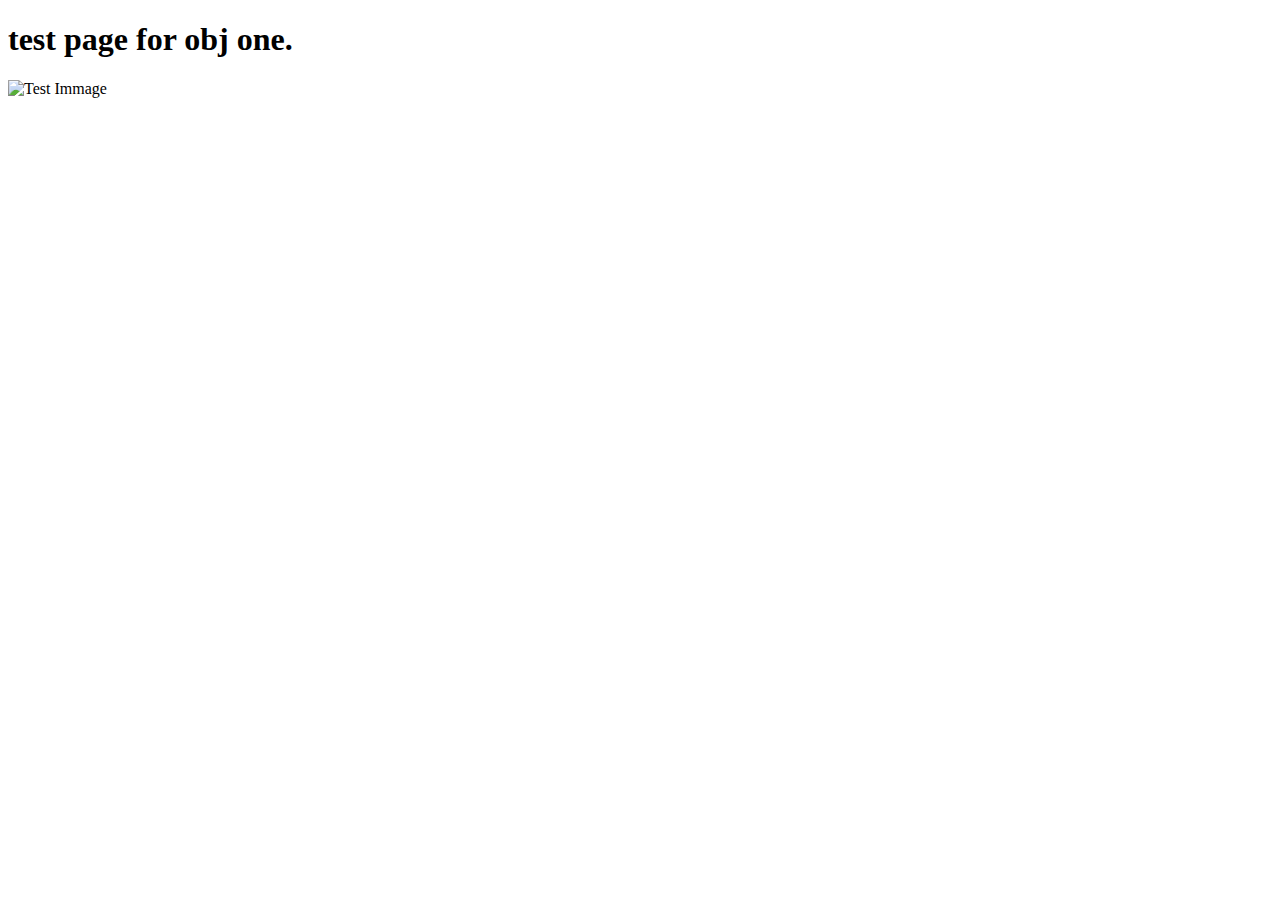
==== app/index.html @ ad37bcf1 "first finally working obj 1 (only added one image, not enough http requests)" ====
<!DOCTYPE html>
<html lang="en">
<head>
    <meta charset="UTF-8">
    <title>obj one</title>
    <link rel="stylesheet" type="text/css" href="/css/style.css">
</head>
<body>
    <h1> test page for obj one.</h1>
    <img src="/image/objonecam.jpg" alt="Test Immage">
    <script src="/js/script.js"></script>
</body>
</html>
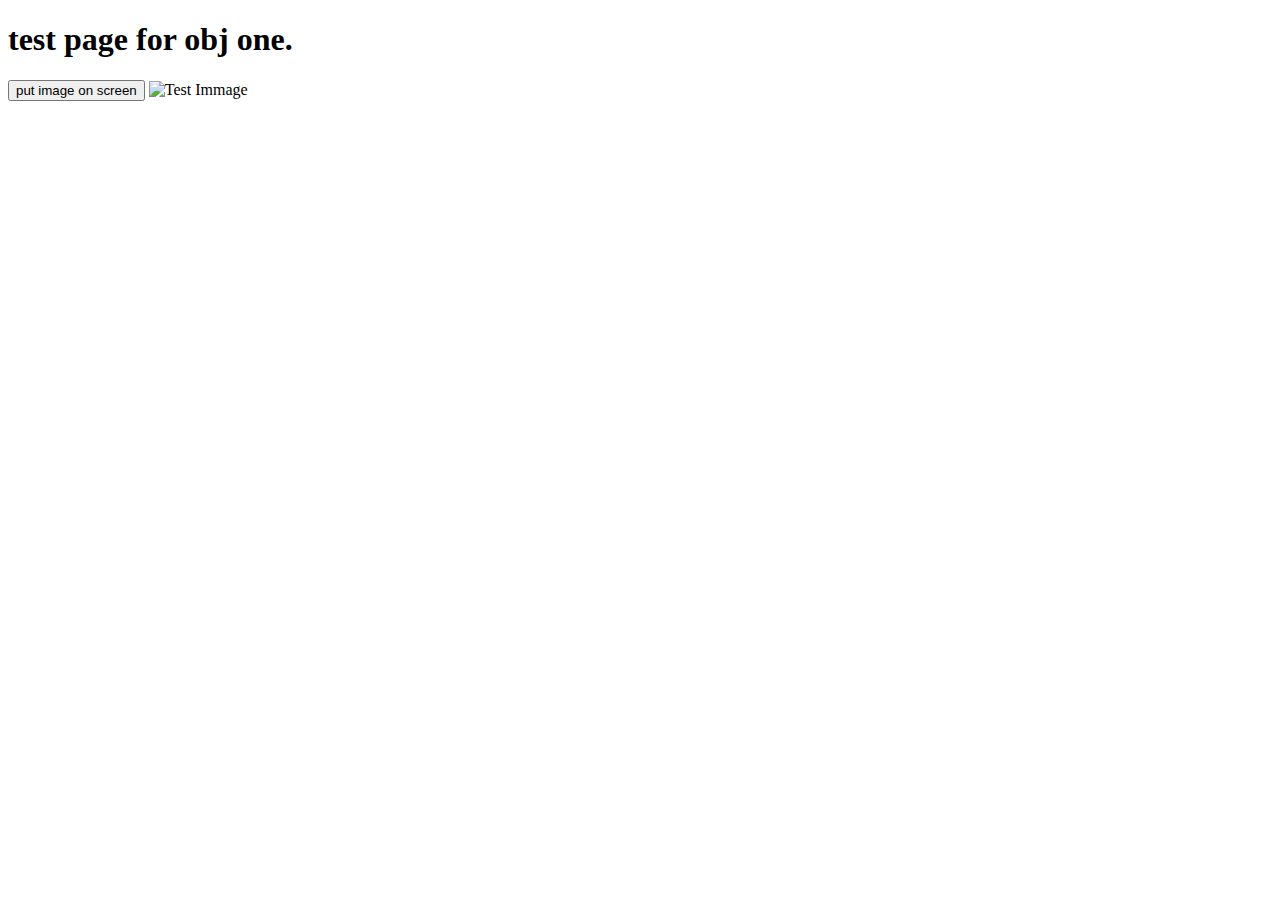
==== commit 34388437: "Completed Obj 1(tested/final)" ====
--- a/app/index.html
+++ b/app/index.html
@@ -7,7 +7,8 @@
 </head>
 <body>
     <h1> test page for obj one.</h1>
-    <img src="/image/objonecam.jpg" alt="Test Immage">
+    <button id="toggleButton">put image on screen</button>
+    <img id="toggleImage" src="/image/objonecam.jpg" alt="Test Immage" style="max-width: 100%; height: auto;">
     <script src="/js/script.js"></script>
 </body>
 </html>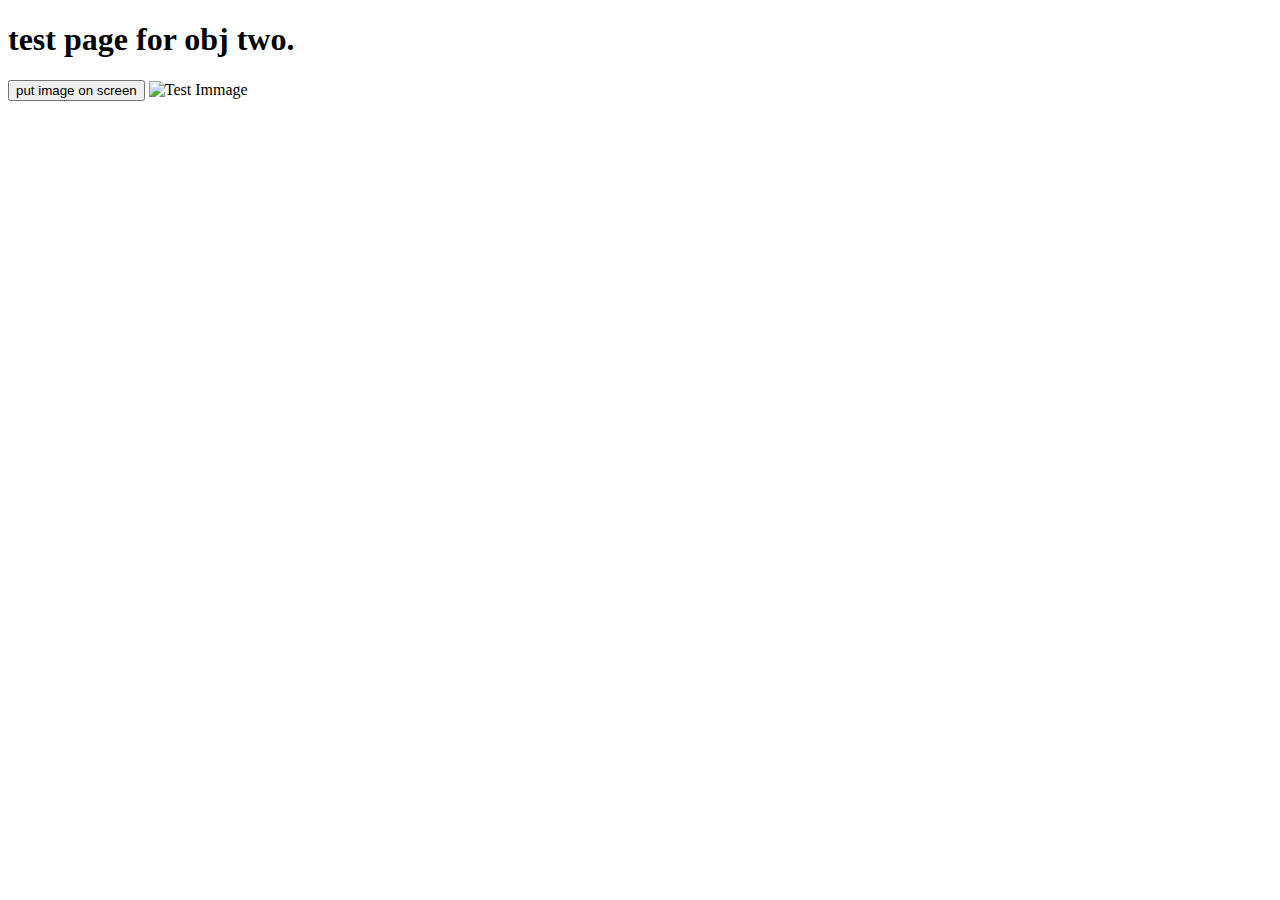
==== commit dbf7c187: "initial (working via obj1)" ====
--- a/app/index.html
+++ b/app/index.html
@@ -2,11 +2,11 @@
 <html lang="en">
 <head>
     <meta charset="UTF-8">
-    <title>obj one</title>
+    <title>obj two</title>
     <link rel="stylesheet" type="text/css" href="/css/style.css">
 </head>
 <body>
-    <h1> test page for obj one.</h1>
+    <h1> test page for obj two.</h1>
     <button id="toggleButton">put image on screen</button>
     <img id="toggleImage" src="/image/objonecam.jpg" alt="Test Immage" style="max-width: 100%; height: auto;">
     <script src="/js/script.js"></script>
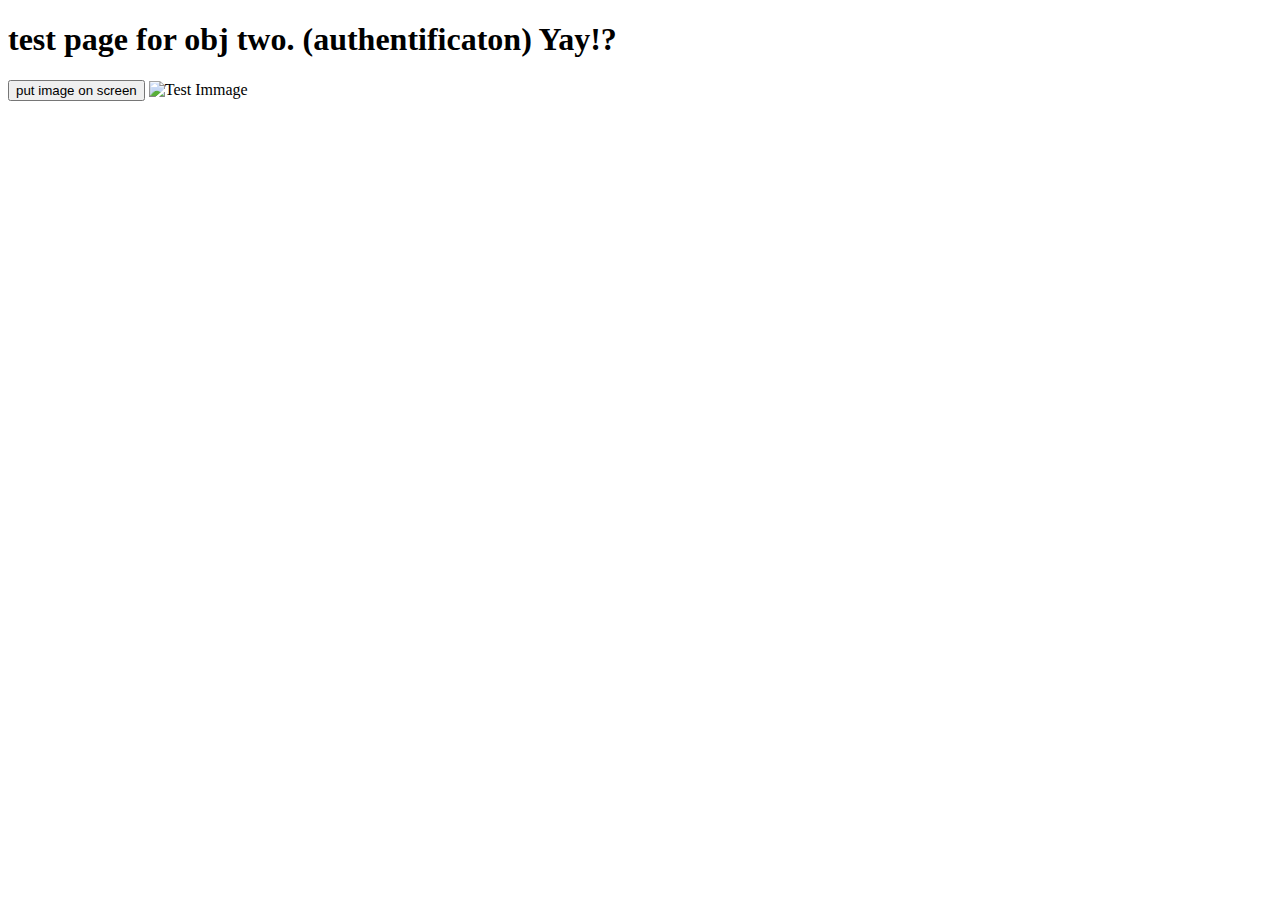
==== commit eacb520a: "feat: Add buttons to html, corresponding event listeners in script.js" ====
--- a/app/index.html
+++ b/app/index.html
@@ -6,9 +6,33 @@
     <link rel="stylesheet" type="text/css" href="/css/style.css">
 </head>
 <body>
-    <h1> test page for obj two.</h1>
+    <h1> test page for obj two. (authentificaton) Yay!?</h1>
     <button id="toggleButton">put image on screen</button>
     <img id="toggleImage" src="/image/objonecam.jpg" alt="Test Immage" style="max-width: 100%; height: auto;">
+
+    <div id="registration-form" style="display: none;">
+        <form action="/register" method="post">
+            <input type="text" name="username" placeholder="Enter a username" required>
+            <input type="password" name="password" placeholder="Enter a new password" required>
+            <input type="password" name="password2" placeholder="Repeat password" required>
+            <button type="submit">Register</button>
+        </form>
+    </div>
+
+    <div id="login-form" style="display: none;">
+        <form action="/login" method="post">
+            <input type="text" name="username" placeholder="Username" required>
+            <input type="password" name="password" placeholder="Password" required>
+            <button type="submit">Login</button>
+        </form>
+    </div>
+
+    <div id="home-page" style="display: none;">
+        <p> -> <span id="username"></span>!
+             <button onclick="logout()">Logout</button>
+        </p>
+    </div>
+
     <script src="/js/script.js"></script>
 </body>
 </html>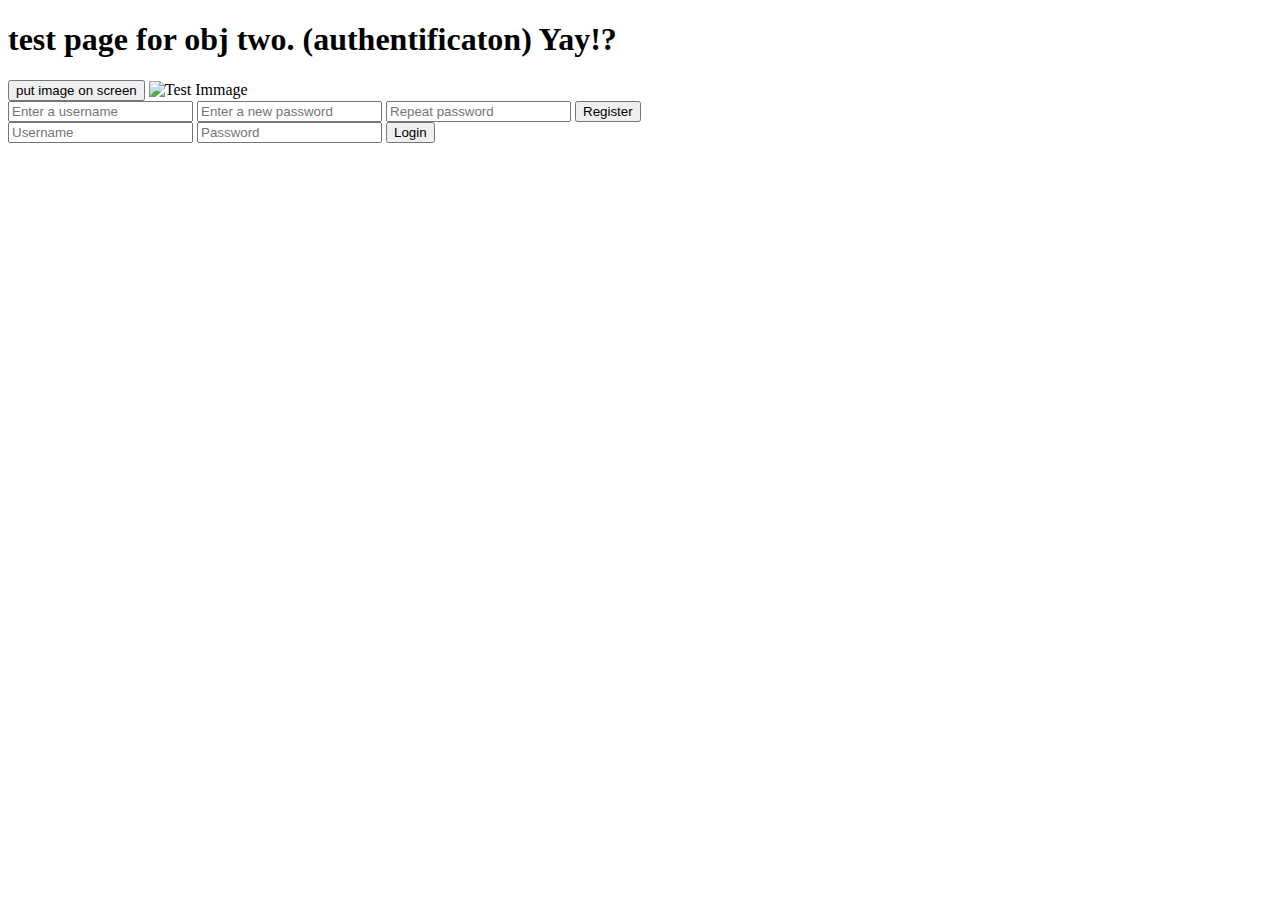
==== commit 60905ef4: "fix: finally streamined" ====
--- a/app/index.html
+++ b/app/index.html
@@ -10,8 +10,8 @@
     <button id="toggleButton">put image on screen</button>
     <img id="toggleImage" src="/image/objonecam.jpg" alt="Test Immage" style="max-width: 100%; height: auto;">
 
-    <div id="registration-form" style="display: none;">
-        <form action="/register" method="post">
+    <div id="registration-form">
+        <form action="/register" method="post" id="registration-form">
             <input type="text" name="username" placeholder="Enter a username" required>
             <input type="password" name="password" placeholder="Enter a new password" required>
             <input type="password" name="password2" placeholder="Repeat password" required>
@@ -19,20 +19,14 @@
         </form>
     </div>
 
-    <div id="login-form" style="display: none;">
-        <form action="/login" method="post">
+    <div id="login-form"> 
+        <form action="/login" method="post" id="login-form">
             <input type="text" name="username" placeholder="Username" required>
             <input type="password" name="password" placeholder="Password" required>
             <button type="submit">Login</button>
         </form>
     </div>
 
-    <div id="home-page" style="display: none;">
-        <p> -> <span id="username"></span>!
-             <button onclick="logout()">Logout</button>
-        </p>
-    </div>
-
     <script src="/js/script.js"></script>
 </body>
 </html>